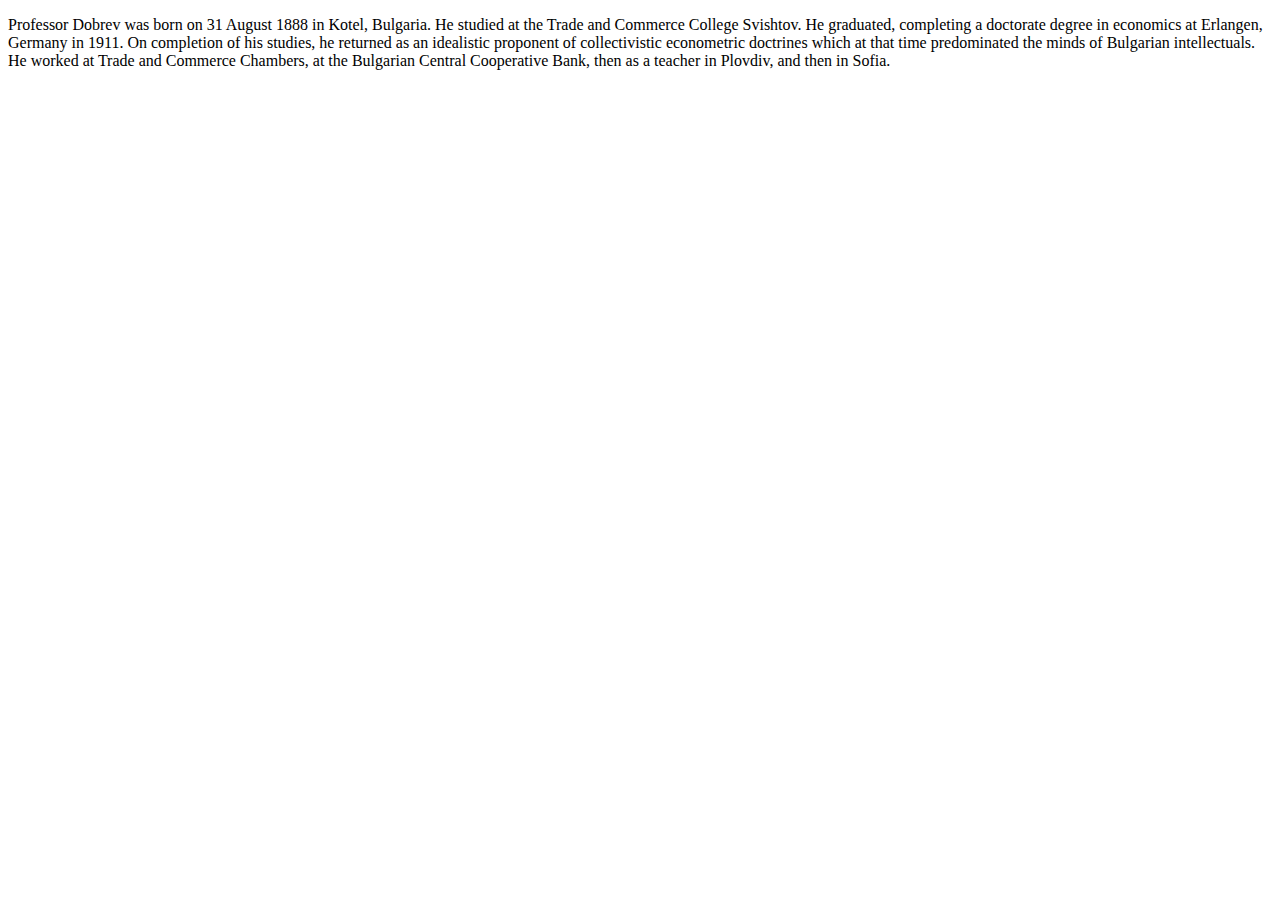
==== bio.html @ d6ac24e4 "bio html added" ====
<!doctype html>
<html lang=en>
  <head>
      <meta charset="utf-8">
      <meta name="viewport" content="width=device-width, initial-scale=1">
      <title>Dimitar Dobrev</title>

      <link rel="stylesheet" href="css/styles.css" >

<body>
  <p>Professor Dobrev was born on 31 August 1888 in Kotel, Bulgaria. He studied at the Trade and Commerce College Svishtov. He graduated, completing a doctorate degree in economics at Erlangen, Germany in 1911. On completion of his studies, he returned as an idealistic proponent of collectivistic econometric doctrines which at that time predominated the minds of Bulgarian intellectuals. He worked at Trade and Commerce Chambers, at the Bulgarian Central Cooperative Bank, then as a teacher in Plovdiv, and then in Sofia.
  </p>
</body>

</html>
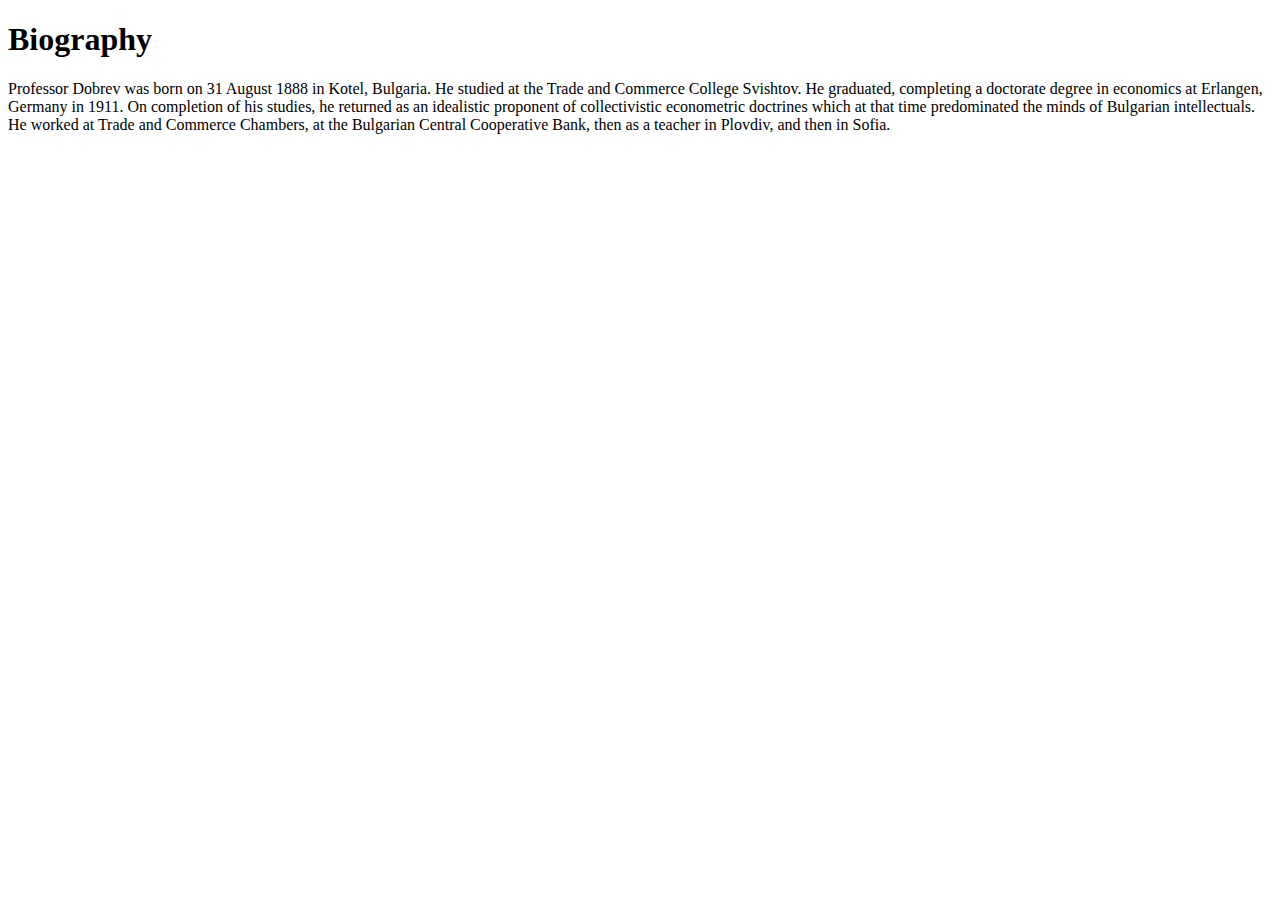
==== commit 6f12c3a4: "header added to biography html page" ====
--- a/bio.html
+++ b/bio.html
@@ -8,6 +8,7 @@
       <link rel="stylesheet" href="css/styles.css" >
 
 <body>
+  <h1>Biography</h1>
   <p>Professor Dobrev was born on 31 August 1888 in Kotel, Bulgaria. He studied at the Trade and Commerce College Svishtov. He graduated, completing a doctorate degree in economics at Erlangen, Germany in 1911. On completion of his studies, he returned as an idealistic proponent of collectivistic econometric doctrines which at that time predominated the minds of Bulgarian intellectuals. He worked at Trade and Commerce Chambers, at the Bulgarian Central Cooperative Bank, then as a teacher in Plovdiv, and then in Sofia.
   </p>
 </body>
